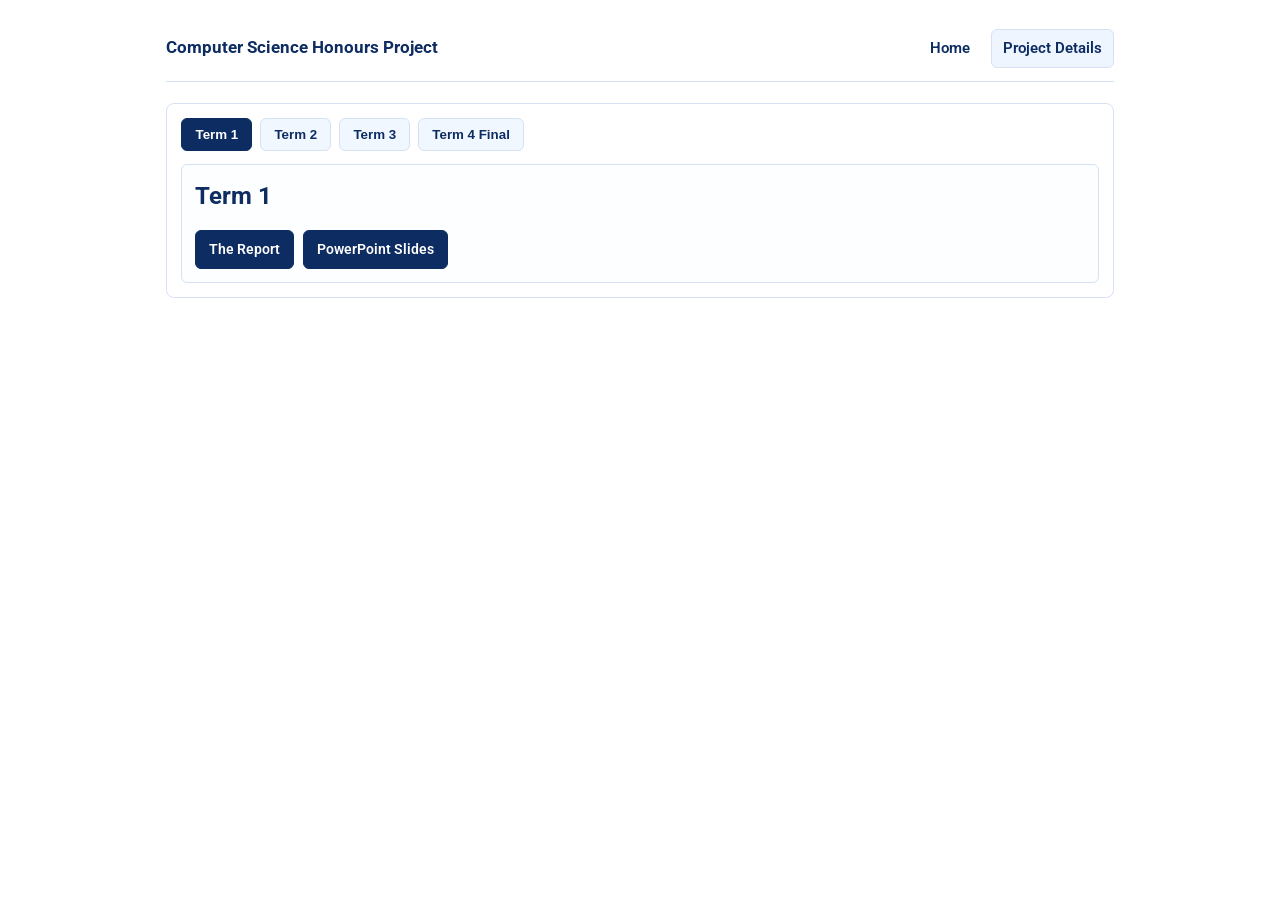
==== page2.html @ 6b1295de "Add files via upload" ====
<!DOCTYPE html>
<html lang="en">
<head>
  <meta charset="UTF-8" />
  <meta name="viewport" content="width=device-width, initial-scale=1.0" />
  <title>Honours Project | Details</title>
  <link rel="preconnect" href="https://fonts.googleapis.com" />
  <link rel="preconnect" href="https://fonts.gstatic.com" crossorigin />
  <link href="https://fonts.googleapis.com/css2?family=Roboto:wght@400;500;700;900&display=swap" rel="stylesheet" />
  <link rel="stylesheet" href="styles.css" />
</head>
<body>
  <div class="page-shell">
    <header class="site-header">
      <a href="index.html" class="brand">Computer Science Honours Project</a>
      <nav class="site-nav" aria-label="Main navigation">
        <a href="index.html">Home</a>
        <a href="page2.html" aria-current="page">Project Details</a>
      </nav>
    </header>

    <main>
      <section class="tabs-panel" aria-label="Content tabs">
        <div class="tab-list" role="tablist" aria-label="Project tabs">
          <button class="tab-button active" id="tab-term1" role="tab" aria-selected="true" aria-controls="panel-term1">Term 1</button>
          <button class="tab-button" id="tab-term2" role="tab" aria-selected="false" aria-controls="panel-term2">Term 2</button>
          <button class="tab-button" id="tab-term3" role="tab" aria-selected="false" aria-controls="panel-term3">Term 3</button>
          <button class="tab-button" id="tab-term4-final" role="tab" aria-selected="false" aria-controls="panel-term4-final">Term 4 Final</button>
        </div>

        <div class="tab-content">
          <article class="tab-pane active" id="panel-term1" role="tabpanel" aria-labelledby="tab-term1">
            <h2>Term 1</h2>
            <div class="hero-actions">
              <a class="btn btn-primary" href="#">The Report</a>
              <a class="btn btn-primary" href="#">PowerPoint Slides</a>
            </div>
          </article>
          <article class="tab-pane" id="panel-term2" role="tabpanel" aria-labelledby="tab-term2" hidden>
            <h2>Term 2</h2>
          </article>
          <article class="tab-pane" id="panel-term3" role="tabpanel" aria-labelledby="tab-term3" hidden>
            <h2>Term 3</h2>
          </article>
          <article class="tab-pane" id="panel-term4-final" role="tabpanel" aria-labelledby="tab-term4-final" hidden>
            <h2>Term 4 Final</h2>
          </article>
        </div>
      </section>
    </main>
  </div>

  <script src="tabs.js"></script>
</body>
</html>
---- styles.css ----
:root {
  --primary: #ffffff;
  --secondary: #0d2c62;
  --tertiary: #68d9f4;
  --text: #10264f;
  --surface: #f8fbff;
  --border: #d6e2f3;
}

* {
  box-sizing: border-box;
}

html,
body {
  margin: 0;
  padding: 0;
  font-family: "Roboto", sans-serif;
  color: var(--text);
  background: var(--primary);
  min-height: 100%;
  line-height: 1.5;
}

.page-shell {
  max-width: 980px;
  margin: 0 auto;
  padding: 1rem;
}

.site-header {
  display: flex;
  align-items: center;
  justify-content: space-between;
  gap: 0.75rem;
  margin-bottom: 1.3rem;
  padding: 0.8rem 0;
  border-bottom: 1px solid var(--border);
}

.brand {
  font-family: "Roboto", sans-serif;
  font-size: 1.08rem;
  font-weight: 700;
  color: var(--secondary);
  text-decoration: none;
}

.site-nav {
  display: flex;
  gap: 0.5rem;
}

.site-nav a {
  text-decoration: none;
  color: var(--secondary);
  font-weight: 600;
  font-size: 0.95rem;
  padding: 0.45rem 0.7rem;
  border-radius: 6px;
  border: 1px solid transparent;
}

.site-nav a[aria-current="page"],
.site-nav a:hover {
  background: #eef5ff;
  border-color: var(--border);
}

.hero {
  margin-bottom: 1.2rem;
  padding: 1rem;
  border-radius: 8px;
  background: var(--surface);
  border: 1px solid var(--border);
}

.hero-grid {
  display: grid;
  grid-template-columns: 1.6fr 1fr;
  gap: 1rem;
  align-items: center;
}

.hero-figure {
  margin: 0;
  display: flex;
  justify-content: center;
}

.hero-figure img {
  width: min(320px, 100%);
  height: auto;
}

h1 {
  margin: 0;
  font-family: "Roboto", sans-serif;
  color: var(--secondary);
  font-size: clamp(1.45rem, 3.2vw, 2.6rem);
  line-height: 1.2;
}

.hero-actions {
  margin-top: 1rem;
  display: flex;
  flex-wrap: wrap;
  gap: 0.6rem;
}

.btn {
  text-decoration: none;
  display: inline-flex;
  align-items: center;
  justify-content: center;
  padding: 0.5rem 0.8rem;
  border-radius: 6px;
  font-weight: 600;
  font-size: 0.9rem;
  border: 1px solid var(--secondary);
}

.btn-primary {
  background: var(--secondary);
  color: var(--primary);
}

.btn-primary:hover {
  background: #123777;
}

.cards {
  display: grid;
  grid-template-columns: repeat(3, minmax(0, 1fr));
  gap: 0.9rem;
}

.card {
  background: var(--surface);
  border: 1px solid var(--border);
  border-radius: 8px;
  padding: 0.9rem;
}

.card h2 {
  margin: 0 0 0.5rem;
  font-family: "Roboto", sans-serif;
  font-size: 1.05rem;
  color: var(--secondary);
}

.people-section {
  margin-top: 1rem;
  background: var(--surface);
  border: 1px solid var(--border);
  border-radius: 8px;
  padding: 0.9rem;
}

.people-section h2 {
  margin: 0 0 0.8rem;
  font-family: "Roboto", sans-serif;
  font-size: 1.05rem;
  color: var(--secondary);
}

.people-grid {
  display: grid;
  grid-template-columns: repeat(3, minmax(0, 1fr));
  gap: 0.8rem;
}

.person-card {
  background: #fcfeff;
  border: 1px solid var(--border);
  border-radius: 8px;
  padding: 0.8rem;
}

.person-icon {
  width: 56px;
  height: 56px;
  display: inline-flex;
  align-items: center;
  justify-content: center;
  border-radius: 50%;
  background: #eaf4ff;
  margin-bottom: 0.45rem;
}

.person-icon svg {
  width: 38px;
  height: 38px;
  fill: var(--secondary);
}

.person-role {
  margin: 0;
  font-weight: 700;
  color: var(--secondary);
}

.person-name {
  margin: 0.2rem 0 0;
  color: var(--text);
}

.person-email {
  display: inline-block;
  margin-top: 0.2rem;
  color: #1e5aa8;
  text-decoration: none;
}

.person-email:hover {
  text-decoration: underline;
}

.tabs-panel {
  background: var(--primary);
  border-radius: 8px;
  border: 1px solid var(--border);
  padding: 0.9rem;
}

.tab-list {
  display: flex;
  flex-wrap: wrap;
  gap: 0.5rem;
  margin-bottom: 0.8rem;
}

.tab-button {
  border: 1px solid var(--border);
  background: #f1f7ff;
  color: var(--secondary);
  font-weight: 600;
  border-radius: 6px;
  padding: 0.5rem 0.82rem;
  cursor: pointer;
}

.tab-button:hover,
.tab-button:focus-visible {
  outline: none;
  border-color: var(--tertiary);
}

.tab-button.active {
  background: var(--secondary);
  color: var(--primary);
  border-color: var(--secondary);
}

.tab-pane {
  border-radius: 6px;
  padding: 0.8rem;
  background: #fcfeff;
  border: 1px solid var(--border);
}

.tab-pane h2 {
  margin: 0 0 0.4rem;
  font-family: "Roboto", sans-serif;
  color: var(--secondary);
}

@media (max-width: 760px) {
  .page-shell {
    padding: 0.8rem;
  }

  .site-header {
    flex-direction: column;
    align-items: flex-start;
  }

  .hero-grid {
    grid-template-columns: 1fr;
  }

  .cards {
    grid-template-columns: 1fr;
  }

  .people-grid {
    grid-template-columns: 1fr;
  }

  .hero {
    padding: 0.9rem;
  }
}
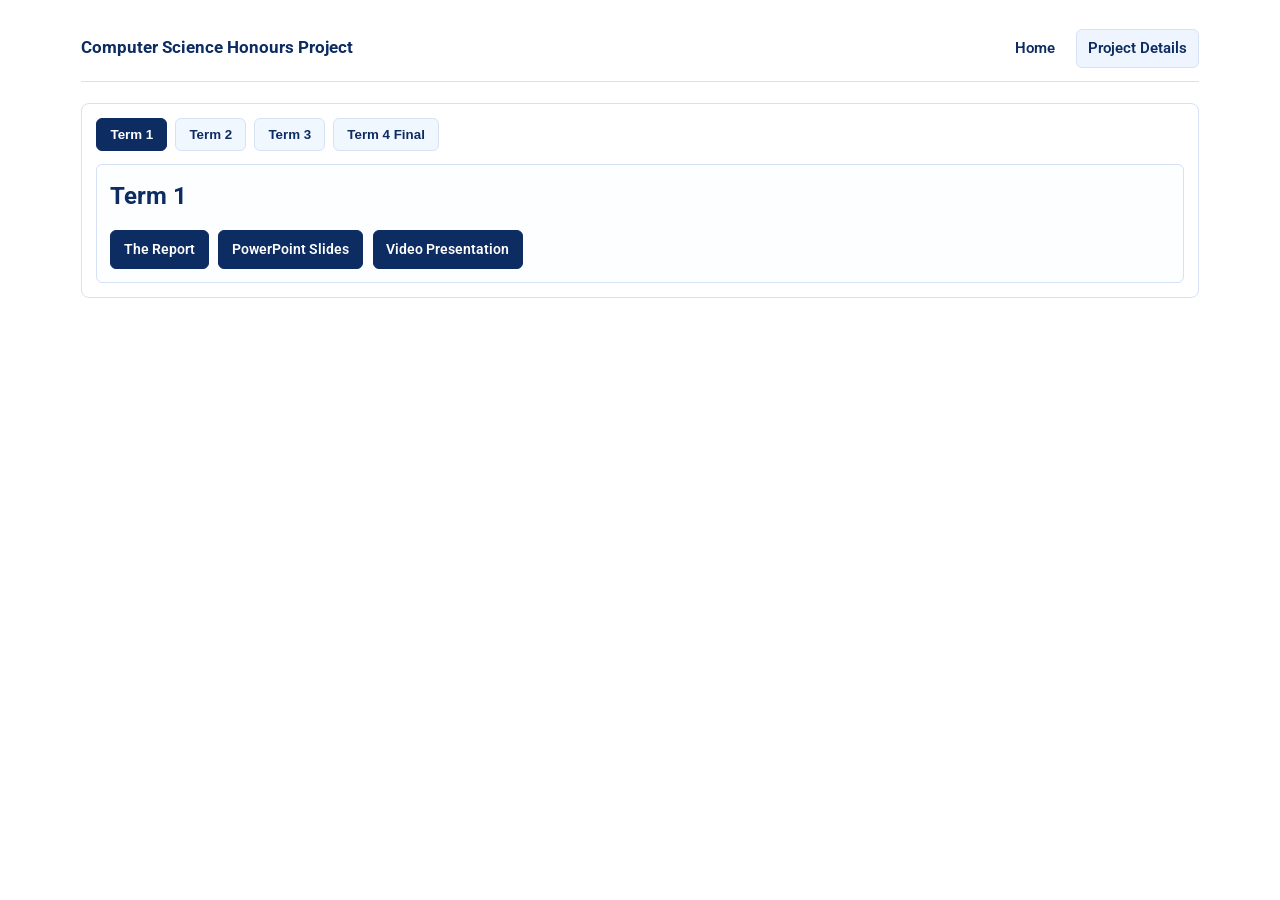
==== commit 5bdb8b4f: "Add files via upload" ====
--- a/page2.html
+++ b/page2.html
@@ -32,12 +32,19 @@
           <article class="tab-pane active" id="panel-term1" role="tabpanel" aria-labelledby="tab-term1">
             <h2>Term 1</h2>
             <div class="hero-actions">
-              <a class="btn btn-primary" href="#">The Report</a>
-              <a class="btn btn-primary" href="#">PowerPoint Slides</a>
+              <a class="btn btn-primary" href="TERM 1/CS_Report (1).pdf" target="_blank">The Report</a>
+              <a class="btn btn-primary" href="TERM 1/professional Presentation (2).pptx" target="_blank">PowerPoint Slides</a>
+              <a class="btn btn-primary" href="TERM 1/video presentation.mp4" target="_blank">Video Presentation</a>
             </div>
           </article>
           <article class="tab-pane" id="panel-term2" role="tabpanel" aria-labelledby="tab-term2" hidden>
             <h2>Term 2</h2>
+            <div class="hero-actions">
+              <a class="btn btn-primary" href="TERM 2/DCS.pdf" target="_blank">The Report</a>
+              <a class="btn btn-primary" href="TERM 2/slides.pptx" target="_blank">PowerPoint Slides</a>
+              <a class="btn btn-primary" href="TERM 2/slides video presentation (1).mp4" target="_blank">Video Presentation</a>
+              <a class="btn btn-primary" href="TERM 2/demo dashboard video (1).mp4" target="_blank">Demo Presentation</a>
+            </div>
           </article>
           <article class="tab-pane" id="panel-term3" role="tabpanel" aria-labelledby="tab-term3" hidden>
             <h2>Term 3</h2>
--- a/styles.css
+++ b/styles.css
@@ -23,7 +23,7 @@
 }
 
 .page-shell {
-  max-width: 980px;
+  max-width: 1150px;
   margin: 0 auto;
   padding: 1rem;
 }
@@ -69,7 +69,7 @@
 
 .hero {
   margin-bottom: 1.2rem;
-  padding: 1rem;
+  padding: 2rem;
   border-radius: 8px;
   background: var(--surface);
   border: 1px solid var(--border);
@@ -77,8 +77,8 @@
 
 .hero-grid {
   display: grid;
-  grid-template-columns: 1.6fr 1fr;
-  gap: 1rem;
+  grid-template-columns: 1.8fr 1fr;
+  gap: 2rem;
   align-items: center;
 }
 
